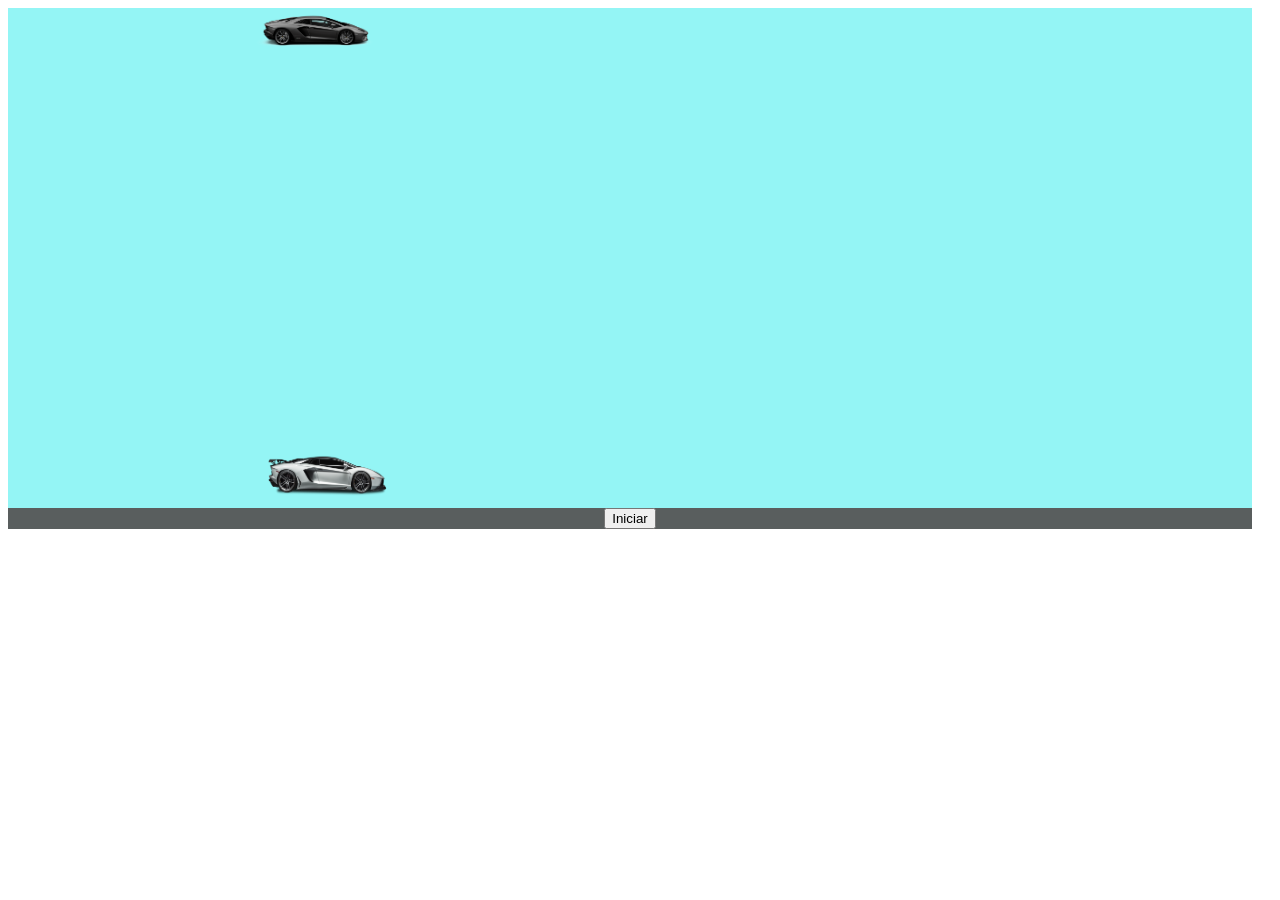
==== Tema 2/Practica 11/Carrera Coches/Practica11.html @ f8a4fb87 "first commit" ====
<!DOCTYPE html>
<html lang="en">

<head>
    <meta charset="UTF-8">
    <title>Ejercicio 1</title>
    <style>
        #campo {
            
            display: flex;
            flex-direction: column;
            justify-content: space-between;
            flex-wrap: wrap; 
            height: 500px;
            width: calc(100% - 20px);
            background-color:  rgb(148, 245, 245);;
        }

       
        #coche1 { 
            position:absolute;
            height: 50px;
            width: 125px;
            top: 10px;
            left: 10px;
        }

        #coche2 {  
            position:absolute;
            height: 50px;
            width: 125px;
            top: 450px;
            left: 10px;
        }

        #campoBoton{
            display: flex;
            justify-content: center;
            align-content: center;
            background-color: rgb(89, 94, 94);
            
            height: calc(100% - 20px);
            width: calc(100% - 20px);
        }
    </style>
</head>

<body>
    <div name="coches" id="campo">
        <img src="buga1.png" id="coche1" name="1" value="buga 1" >
        <img src="buga2.png" id="coche2" name="2" value="buga 2" >
    </div>
    <div id="campoBoton">
        <input type="button" id="btnIniciar" value="Iniciar">
    </div>
    <div id="Resultado"></div>
    <script>
        

        
        window.onload = function(){
            let eleccion = parseInt(prompt("1 o 2"));
            let posicionActual1 = 10;
            let posicionActual2 = 10;
            const coche1 = document.getElementById("coche1");
            const coche2 = document.getElementById("coche2");
            coche1.setAttribute("left","10");
            coche2.setAttribute("left","10");
            
            
        
            let carrera = setInterval(moverCoche,10);
            
            

            function moverCoche(){
                let velocidadCoche1 = Math.floor(Math.random()*5);
                posicionActual1 += velocidadCoche1;
                let pixeles = posicionActual1 + "px";
                coche1.style.left = pixeles;
                
                let velocidadCoche2 = Math.floor(Math.random()*5);            
                posicionActual2 += velocidadCoche2;
                let pixeles2 = posicionActual2 + "px";
                coche2.style.left = pixeles2;

                if(posicionActual1 > window.innerWidth - 150 || posicionActual2 > window.innerWidth - 150){
                    clearInterval(carrera);
                    if(posicionActual1 > posicionActual2){
                        let cartel = document.createElement("span");
                        if(eleccion === 1) cartel.innerHTML = "Has ganado";
                        else cartel.innerHTML = "Has perdido";
                        document.getElementById("Resultado").appendChild(cartel);
                    }
                    if(posicionActual1 < posicionActual2){
                        let cartel = document.createElement("span");
                        if(eleccion === 2) cartel.innerHTML = "Has ganado";
                        else cartel.innerHTML = "Has perdido";
                        document.getElementById("Resultado").appendChild(cartel);
                    }
                }
            }
        }
    </script>

</body>

</html>
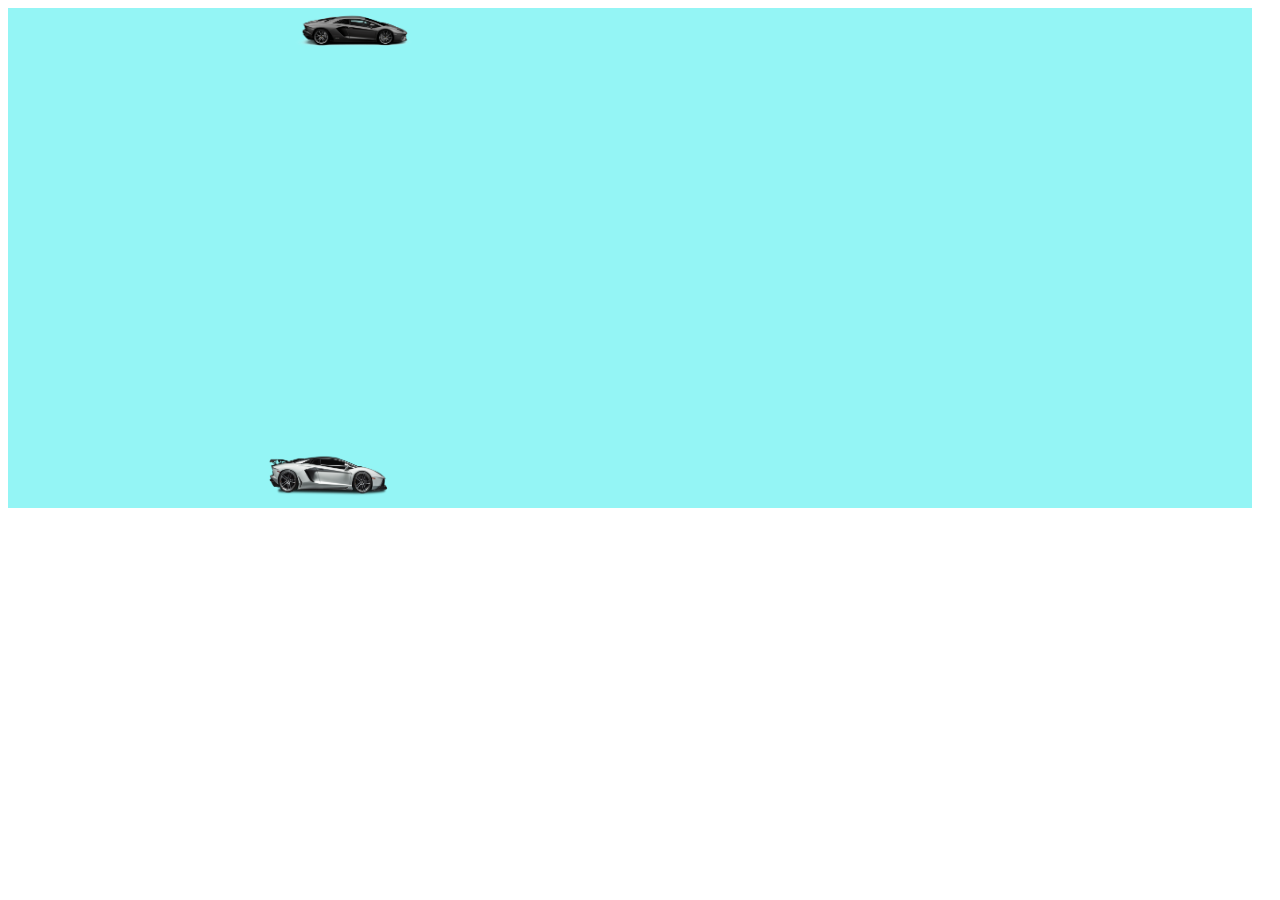
==== commit 5725bfab: "refactor(Practica11):refactoriza la carrera de coches eliminando codigo inutil" ====
--- a/Tema 2/Practica 11/Carrera Coches/Practica11.html
+++ b/Tema 2/Practica 11/Carrera Coches/Practica11.html
@@ -50,9 +50,7 @@
         <img src="buga1.png" id="coche1" name="1" value="buga 1" >
         <img src="buga2.png" id="coche2" name="2" value="buga 2" >
     </div>
-    <div id="campoBoton">
-        <input type="button" id="btnIniciar" value="Iniciar">
-    </div>
+
     <div id="Resultado"></div>
     <script>
         
@@ -66,20 +64,18 @@
             const coche2 = document.getElementById("coche2");
             coche1.setAttribute("left","10");
             coche2.setAttribute("left","10");
-            
-            
-        
+
+
             let carrera = setInterval(moverCoche,10);
-            
-            
+
 
             function moverCoche(){
                 let velocidadCoche1 = Math.floor(Math.random()*5);
                 posicionActual1 += velocidadCoche1;
                 let pixeles = posicionActual1 + "px";
                 coche1.style.left = pixeles;
-                
-                let velocidadCoche2 = Math.floor(Math.random()*5);            
+
+                let velocidadCoche2 = Math.floor(Math.random()*5);
                 posicionActual2 += velocidadCoche2;
                 let pixeles2 = posicionActual2 + "px";
                 coche2.style.left = pixeles2;
